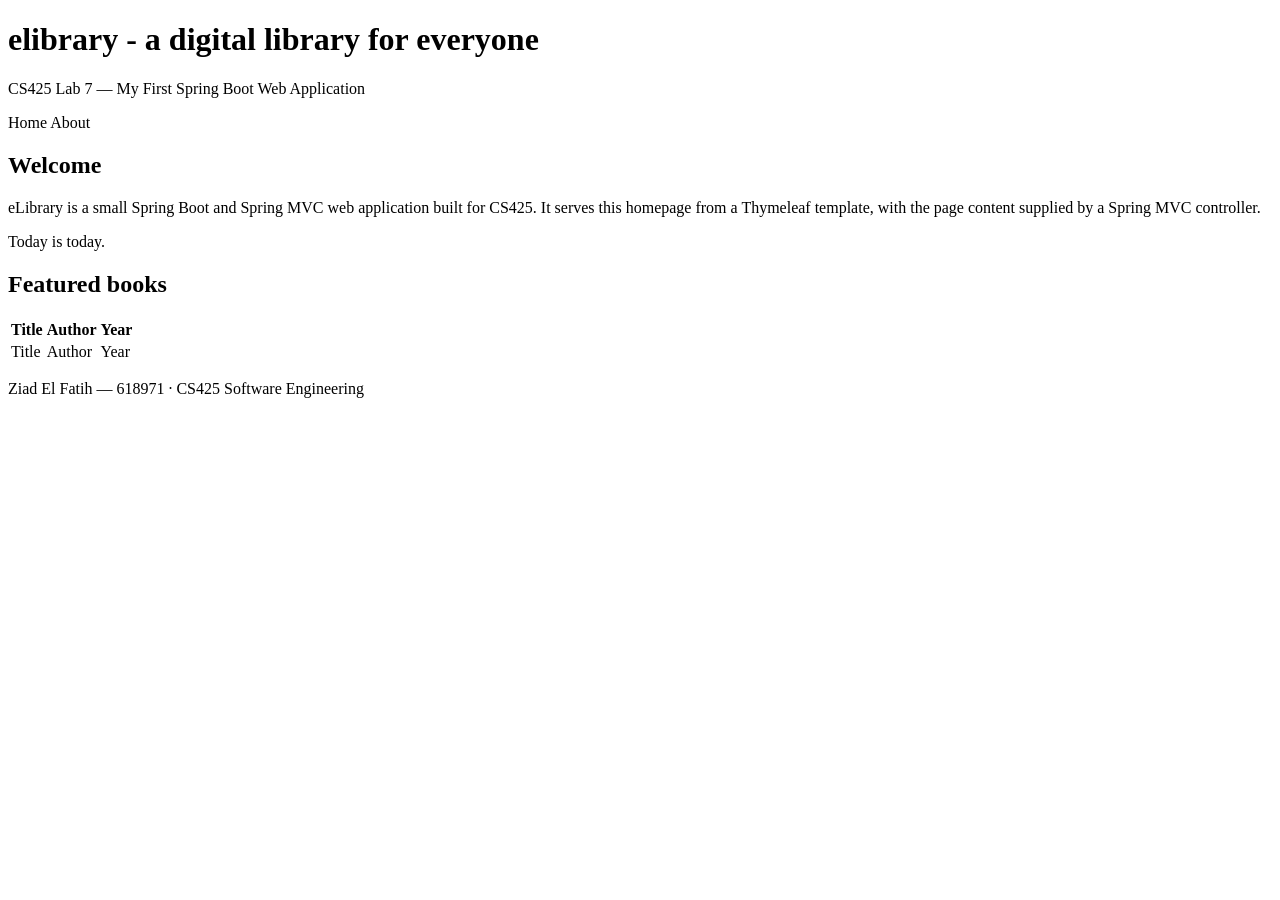
==== Lab7_SpringBoot/elibrary/src/main/resources/templates/index.html @ b1c385fc "CS425 Labs 1-7: eRegistrar analysis/design artifacts, Java exercises, Spring Boot apps Lab 1: Vision" ====
<!DOCTYPE html>
<html lang="en" xmlns:th="http://www.thymeleaf.org">
<head>
    <meta charset="UTF-8">
    <meta name="viewport" content="width=device-width, initial-scale=1">
    <title>eLibrary — Home</title>
    <link rel="stylesheet" th:href="@{/css/style.css}">
</head>
<body>

<header class="banner">
    <h1 th:text="${banner}">elibrary - a digital library for everyone</h1>
    <p class="tagline">CS425 Lab 7 — My First Spring Boot Web Application</p>
</header>

<nav>
    <a th:href="@{/}">Home</a>
    <a th:href="@{/about}">About</a>
</nav>

<main>
    <section class="intro">
        <h2>Welcome</h2>
        <p>
            eLibrary is a small Spring Boot and Spring MVC web application built for
            CS425. It serves this homepage from a Thymeleaf template, with the page
            content supplied by a Spring MVC controller.
        </p>
        <p class="meta">Today is <span th:text="${today}">today</span>.</p>
    </section>

    <section>
        <h2>Featured books</h2>
        <table>
            <thead>
            <tr>
                <th>Title</th>
                <th>Author</th>
                <th>Year</th>
            </tr>
            </thead>
            <tbody>
            <tr th:each="book : ${featuredBooks}">
                <td th:text="${book.title}">Title</td>
                <td th:text="${book.author}">Author</td>
                <td th:text="${book.year}">Year</td>
            </tr>
            </tbody>
        </table>
    </section>
</main>

<footer>
    <p>Ziad El Fatih — 618971 · CS425 Software Engineering</p>
</footer>

</body>
</html>
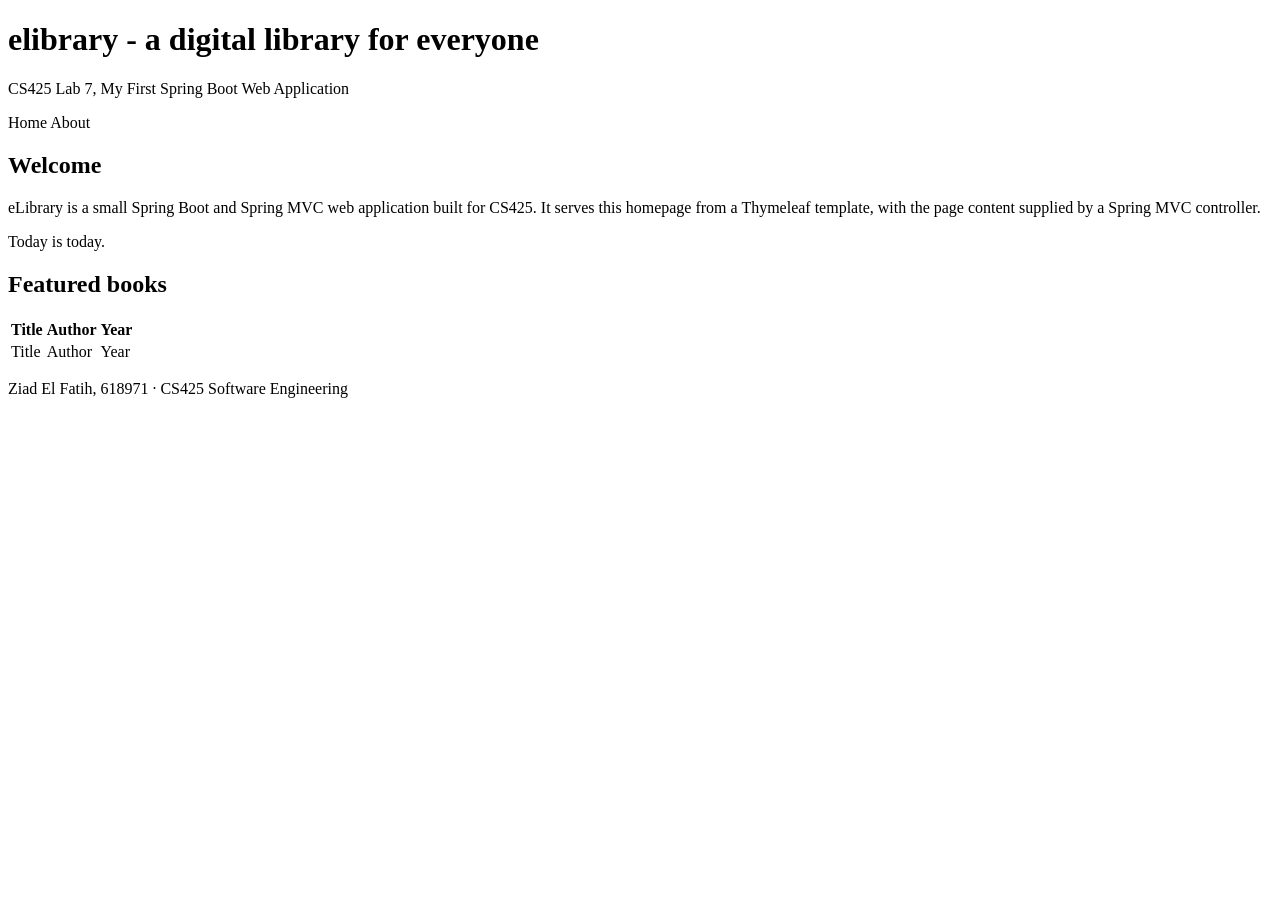
==== commit 5167f0d0: "Clean up prose and punctuation across all docs and code" ====
--- a/Lab7_SpringBoot/elibrary/src/main/resources/templates/index.html
+++ b/Lab7_SpringBoot/elibrary/src/main/resources/templates/index.html
@@ -3,14 +3,14 @@
 <head>
     <meta charset="UTF-8">
     <meta name="viewport" content="width=device-width, initial-scale=1">
-    <title>eLibrary — Home</title>
+    <title>eLibrary: Home</title>
     <link rel="stylesheet" th:href="@{/css/style.css}">
 </head>
 <body>
 
 <header class="banner">
     <h1 th:text="${banner}">elibrary - a digital library for everyone</h1>
-    <p class="tagline">CS425 Lab 7 — My First Spring Boot Web Application</p>
+    <p class="tagline">CS425 Lab 7, My First Spring Boot Web Application</p>
 </header>
 
 <nav>
@@ -51,7 +51,7 @@
 </main>
 
 <footer>
-    <p>Ziad El Fatih — 618971 · CS425 Software Engineering</p>
+    <p>Ziad El Fatih, 618971 · CS425 Software Engineering</p>
 </footer>
 
 </body>
